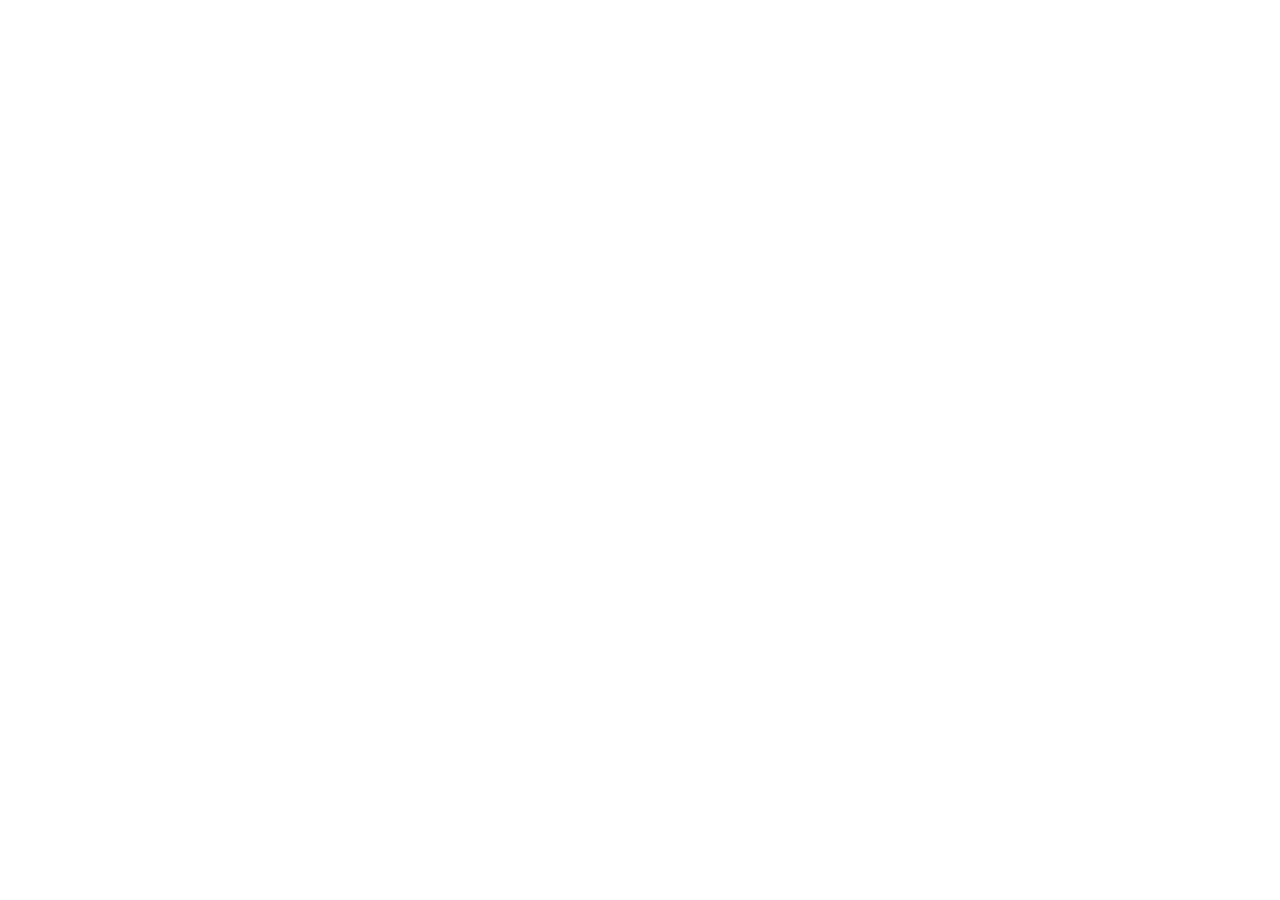
==== Stopwatch Project/index.html @ 6c5f1b75 "Initial Commit" ====
<!DOCTYPE html>
<html lang="en">
<head>
    <meta charset="UTF-8">
    <meta name="viewport" content="width=device-width, initial-scale=1.0">
    <title>Stopwatch</title>
    <link rel="stylesheet" href="style.css">
</head>
<body>
    <script src="style.js"></script>
</body>
</html>
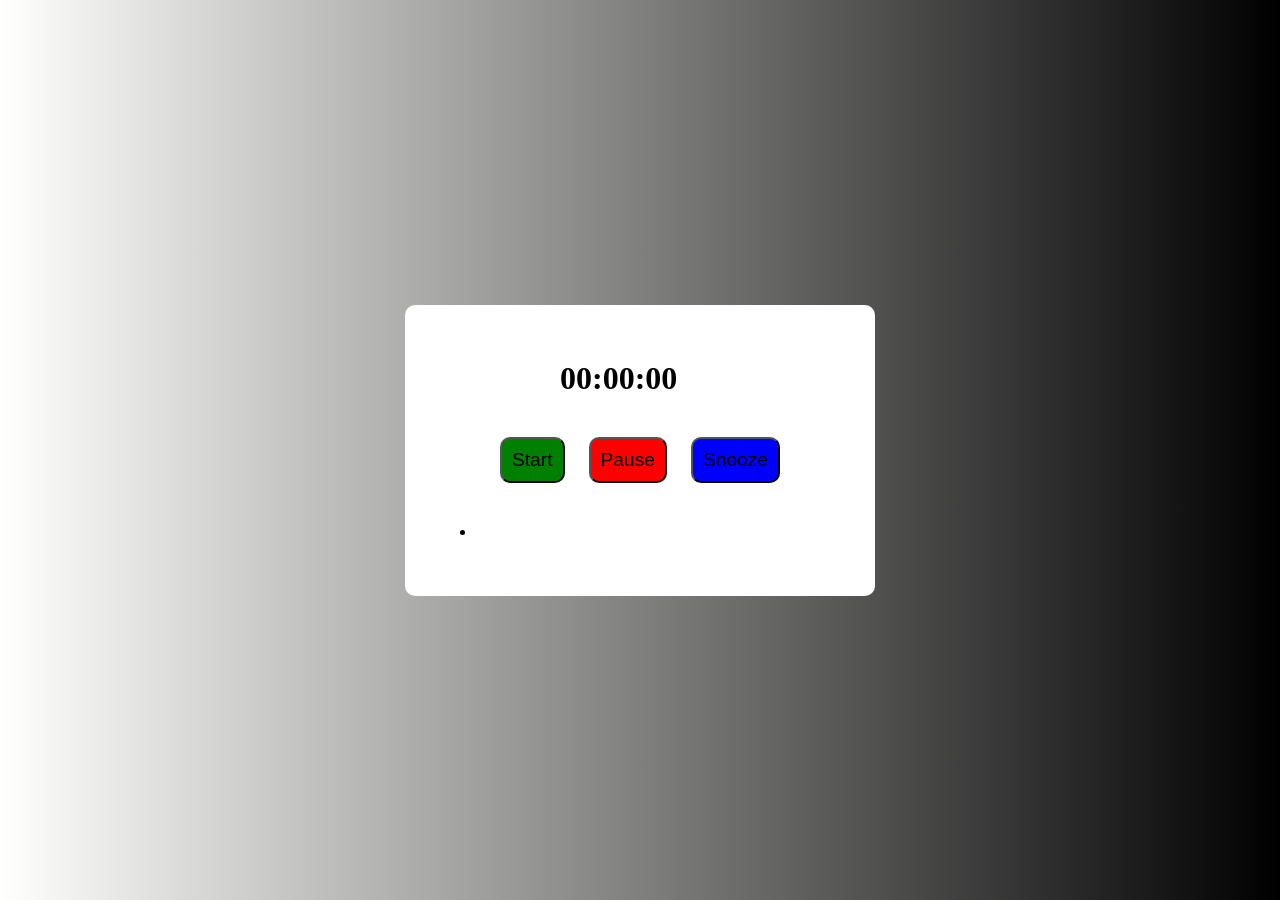
==== commit bea9655c: "New Commit" ====
--- a/Stopwatch Project/index.html
+++ b/Stopwatch Project/index.html
@@ -7,6 +7,18 @@
     <link rel="stylesheet" href="style.css">
 </head>
 <body>
+    <div class="container">
+        <h3 id="stopwatch">00:00:00</h3>
+        
+        <div class="contained">
+
+        <button id="start">Start</button>
+        <button id="pause">Pause</button>
+        <button id="snooze">Snooze</button>
+        </div>
+        <li id="list"></li>
+
+    </div>
     <script src="style.js"></script>
 </body>
 </html>
--- a/Stopwatch Project/style.css
+++ b/Stopwatch Project/style.css
@@ -0,0 +1,66 @@
+body{
+    margin: 0px;
+    padding: 0%;
+    justify-content: center;
+    
+    align-items: center;
+    width: 100%;
+    display: flex;
+    box-sizing: border-box;
+    height: 100vh;
+    background: linear-gradient(to right,rgb(255, 255, 253),rgb(0, 0, 0));
+}
+.container{
+    background-color: white;
+   padding: 55px;
+    border-radius: 10px;
+}
+.container h3{
+    align-items: center;
+    margin:0px 100px;
+    place-items: center;
+    justify-content: center;
+    font-weight: bolder;
+    font-size: xx-large;
+    
+}
+.contained
+{
+    background: #ffffff;
+    
+    text-align: center;
+    border-radius: 15px;
+    border-color: rgb(74, 42, 0);
+    padding:30px ;
+}
+#start{
+    background-color: green;
+    margin: 10px;
+    padding: 10px;
+    border-radius: 10px;
+    
+}
+#pause{
+    background-color: red;
+    margin: 10px;
+    padding: 10px;
+    border-radius: 10px;
+    
+}
+#snooze{
+    background-color: blue;
+    margin: 10px;
+    /* width: 0%; */
+    padding: 10px;
+    border-radius: 10px;
+    
+}
+button{
+    /* transition: 3s ease-in; */
+    cursor: pointer;
+    font-weight: 400;
+    font-size: larger;
+}
+li{
+    
+}
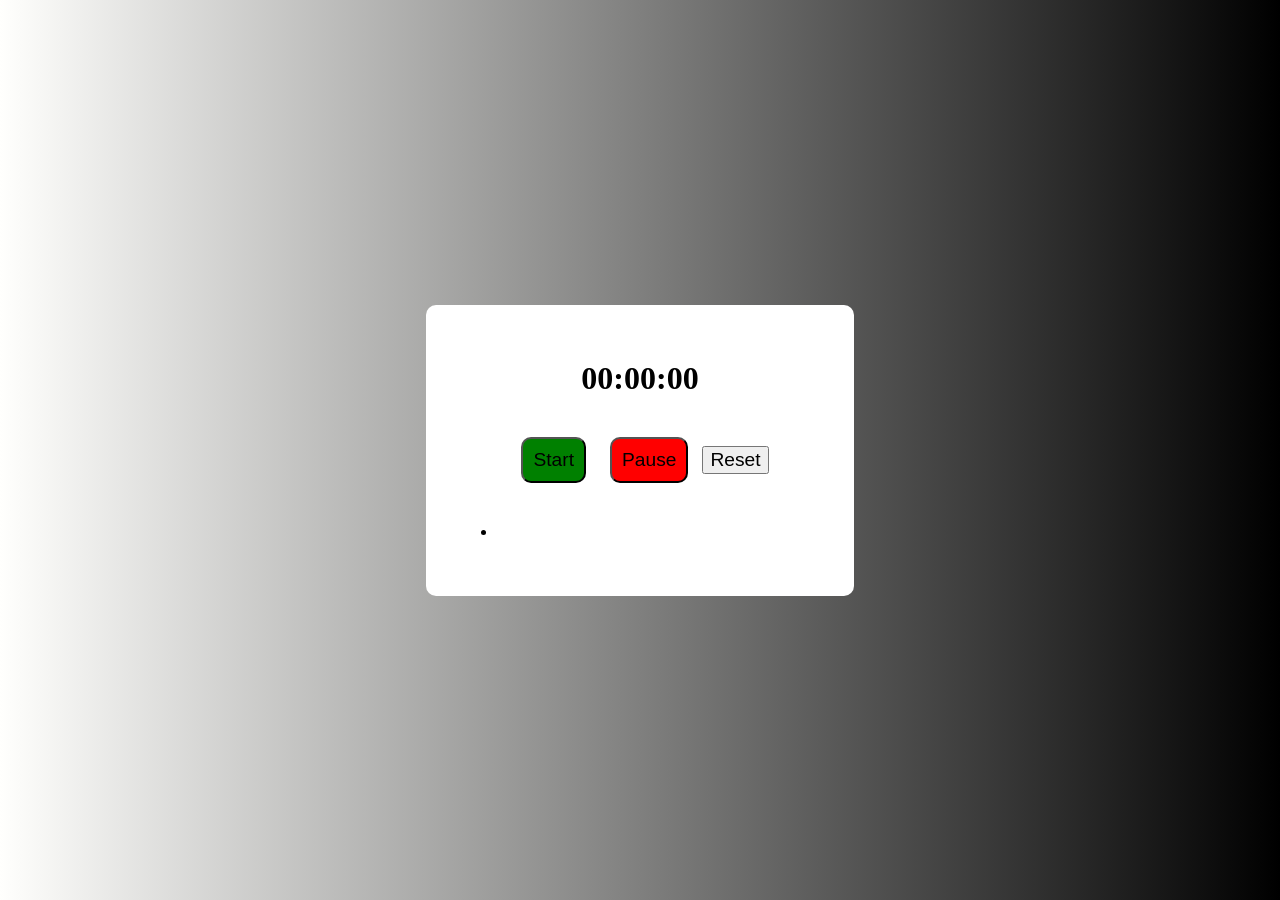
==== commit 7cbd184b: "New Commit" ====
--- a/Stopwatch Project/index.html
+++ b/Stopwatch Project/index.html
@@ -8,13 +8,14 @@
 </head>
 <body>
     <div class="container">
+        <div class="watch"></div>
         <h3 id="stopwatch">00:00:00</h3>
         
         <div class="contained">
 
         <button id="start">Start</button>
         <button id="pause">Pause</button>
-        <button id="snooze">Snooze</button>
+        <button id="reset">Reset</button>
         </div>
         <li id="list"></li>
 
